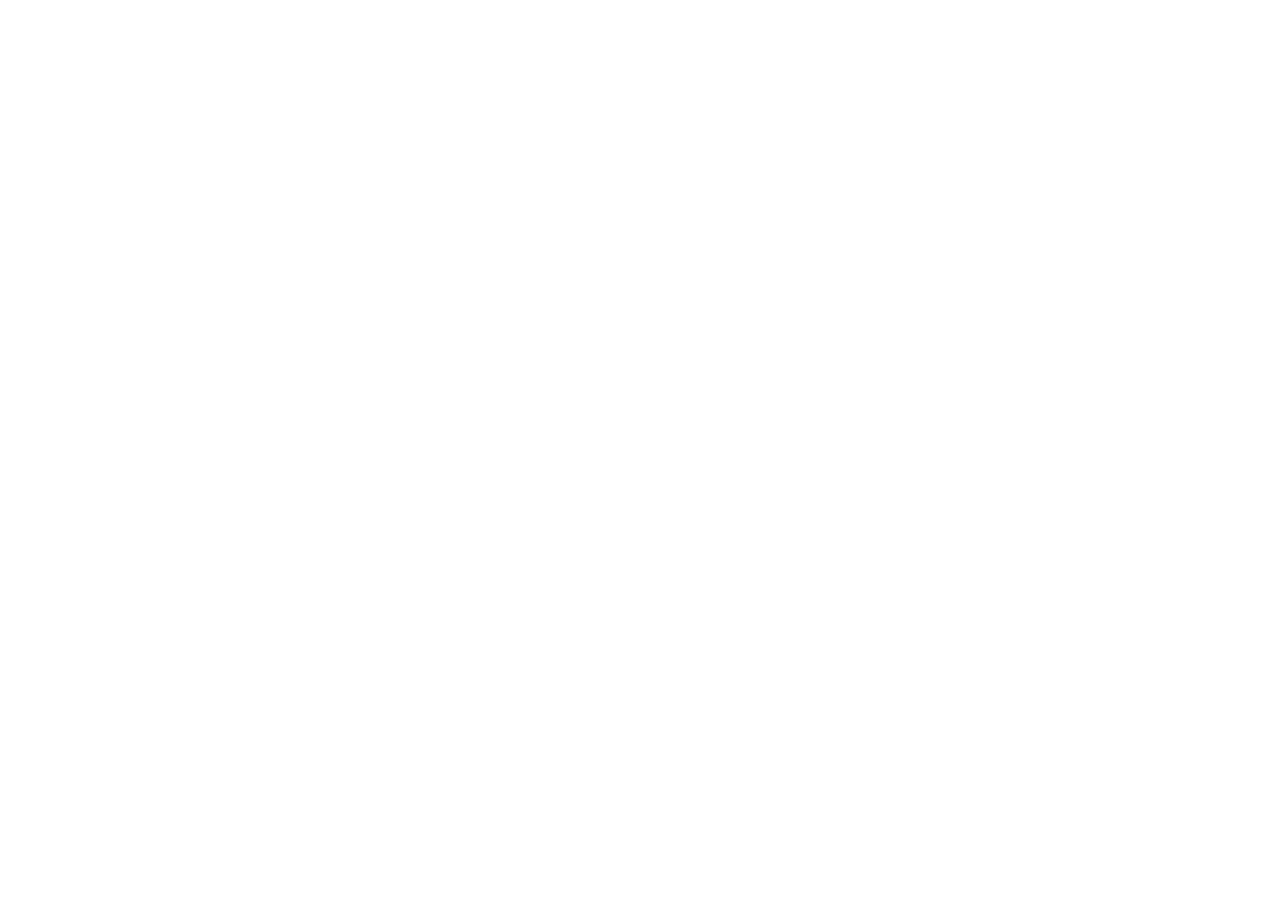
==== aboutPlace.html @ 2fb47739 "about place file" ====
<!DOCTYPE html>
<html lang="en">
<head>
    <meta charset="UTF-8">
    <meta http-equiv="X-UA-Compatible" content="IE=edge">
    <meta name="viewport" content="width=device-width, initial-scale=1.0">
    <link rel="stylesheet" href="aboutPlace.css">
    <link rel="stylesheet" href="general.css">
    <title>Document</title>
</head>
<body>
    
</body>
</html>
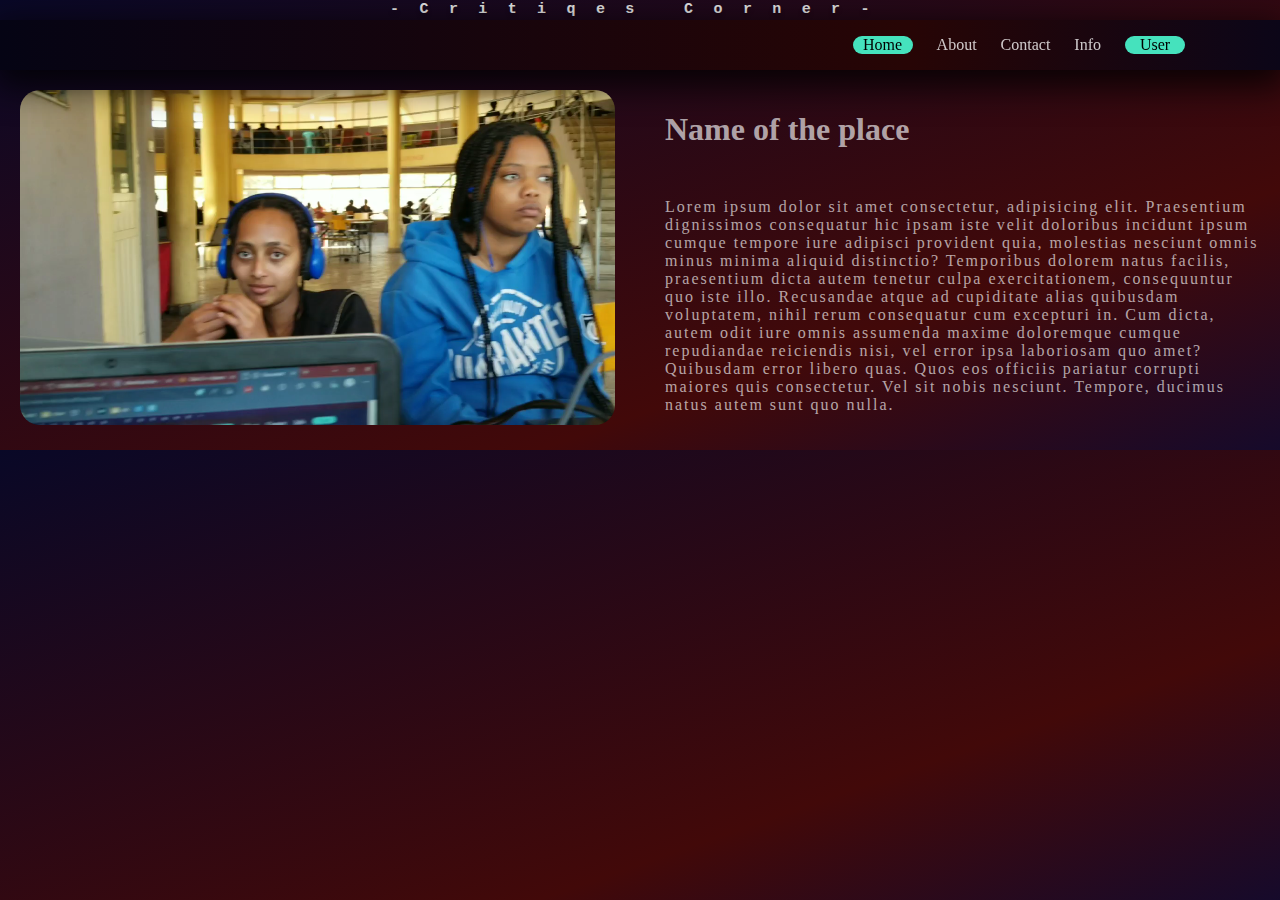
==== commit 592837d0: "video inserted" ====
--- a/aboutPlace.html
+++ b/aboutPlace.html
@@ -9,6 +9,46 @@
     <title>Document</title>
 </head>
 <body>
-    
+    <header>
+        <div class="header">
+            -Critiqes Corner-
+        </div>
+    </header>
+    <nav>
+        <div class="topNav">
+            <input type="checkbox" name="" class="chk">
+            <button class="btn-berger" value="clicked">
+                <img src="./resources/images/burger.svg" alt="" class="burger">
+                <!-- <img src="./resources/images/burger.svg" alt=""> -->
+            </button>
+            <div class="logo-srch">
+
+                <div class="icon">
+                    <img src="/projects/review site repo/review-site/resources/images/Group 2.svg" alt="">
+                </div>
+            </div>
+            <div class="links">
+                
+                <a href="index.html" class="user-top" >Home</a>
+                <a href="http://" target="_blank" rel="noopener noreferrer">About</a>
+                <a href="http://" target="_blank" rel="noopener noreferrer">Contact</a>
+                <a href="http://" target="_blank" rel="noopener noreferrer">Info</a>
+                <a href="User.html" class="user-top" >User</a>
+            </div>
+        </div>
+    </nav>
+    <main>
+        <div class="main-top">
+            <div class="main-top-left">
+                <div class="video">
+                    <video src="./resources/images/video_2023-02-06_17-05-27.mp4" class = "main-top-left-video" autoplay loop width="100%"></video>
+                </div>
+            </div>
+            <div class="main-top-right">
+                <h1>Name of the place</h1>
+                <p>Lorem ipsum dolor sit amet consectetur, adipisicing elit. Praesentium dignissimos consequatur hic ipsam iste velit doloribus incidunt ipsum cumque tempore iure adipisci provident quia, molestias nesciunt omnis minus minima aliquid distinctio? Temporibus dolorem natus facilis, praesentium dicta autem tenetur culpa exercitationem, consequuntur quo iste illo. Recusandae atque ad cupiditate alias quibusdam voluptatem, nihil rerum consequatur cum excepturi in. Cum dicta, autem odit iure omnis assumenda maxime doloremque cumque repudiandae reiciendis nisi, vel error ipsa laboriosam quo amet? Quibusdam error libero quas. Quos eos officiis pariatur corrupti maiores quis consectetur. Vel sit nobis nesciunt. Tempore, ducimus natus autem sunt quo nulla.</p>
+            </div>
+        </div>
+    </main>
 </body>
 </html>--- a/aboutPlace.css
+++ b/aboutPlace.css
@@ -0,0 +1,139 @@
+body{
+    margin: 0px;
+    padding: 0px;
+    box-sizing: border-box;
+    height: 100%;
+    width: 100%;
+
+    /* background-color: #db89896e; */
+    /* background-color: rgba(0, 0, 0, 0.945); */
+    background: linear-gradient(to bottom right, rgb(9, 8, 39) 0%, rgb(66, 9, 9) 71%, rgb(22, 10, 43) 100%);
+
+    /* display: flex;
+    flex-direction: column; */
+    overflow: hidden;
+    overflow-y: scroll;
+}
+.header{
+    text-align: center;
+
+    font-family:'Courier New', Courier, monospace;
+    font-style: normal;
+    font-weight: 600;
+    font-size: 15px;
+    line-height: 20px;
+    /* identical to box height */
+    letter-spacing: 1.36em;
+
+    color: #e4e4e4;
+
+    text-shadow: 0px 4px 4px rgba(0, 0, 0, 0.25);
+}
+nav{
+    position: sticky;
+    top: 0;
+    z-index: 1;
+}
+.topNav{
+    height: 50px;
+    /* background: #272727; */
+    background: linear-gradient(to right, rgb(5, 4, 20) 0%, rgb(39, 5, 5) 71%, rgb(12, 6, 24) 100%);
+    box-shadow: 0px 11px 34px 5px rgba(0, 0, 0, 0.795);
+
+    /* position: relative; */
+    display: flex;
+    justify-content: space-between;
+    align-items: center;
+    z-index: 1;
+}
+
+.topNav > .links{
+    z-index: 100;
+}
+.topNav > .links >a:hover{
+    color: white;
+    filter: blur(.5px);
+}
+.logo-srch{
+    display: flex;
+    align-items: center;
+}
+.icon > img{
+    /* top: 5px;
+    left: 25px; */
+    /* position: absolute; */
+    padding: 5px 0px 0px 25px;
+    height: 80%;
+    justify-self: start;
+}
+.search-top{
+    margin-left: 30px;
+}
+.search-top > input{
+    background: #D9D9D9;
+    box-shadow: inset 9px 9px 8px rgba(0, 0, 0, 0.47);
+    border: none;
+    border-radius: 11px;
+}
+.links{
+    color: rgba(255, 255, 255, 0.712);
+    margin-right: 85px;
+}
+.links > *{
+    margin: 0px 10px;
+}
+.links a{
+    text-decoration: none;
+    color: rgba(255, 255, 255, 0.781);
+}
+.links > .user-top{
+    display: inline-block;
+    border: none;
+    text-align: center;
+    color: #000000;
+    width: 60px;
+    background: #45E2BD;
+    border-radius: 48px;
+}
+
+.burger, .btn-berger{
+    background-color: transparent;
+    margin-right: 20px;
+    order: 3;
+    border: none;
+    width: 20px;
+    display: none;
+}
+.chk{
+    position: absolute;
+    right: 10px;
+    top: -5px;
+    width: 20px;
+    height: 50px;
+    display: none;
+}
+
+
+/* main */
+
+.main-top{
+    display: flex;
+    padding: 20px;
+}
+.main-top-left{
+    display: flex;
+    flex-direction: column;
+    flex: 1;
+}
+.main-top-right{
+    margin-left: 50px;
+    color: rgba(255, 255, 255, 0.644);
+    flex: 1;
+}
+.main-top-right > p{
+    margin-top: 50px;
+    letter-spacing: 2px;
+}
+.video > video{
+    border-radius: 20px;
+}
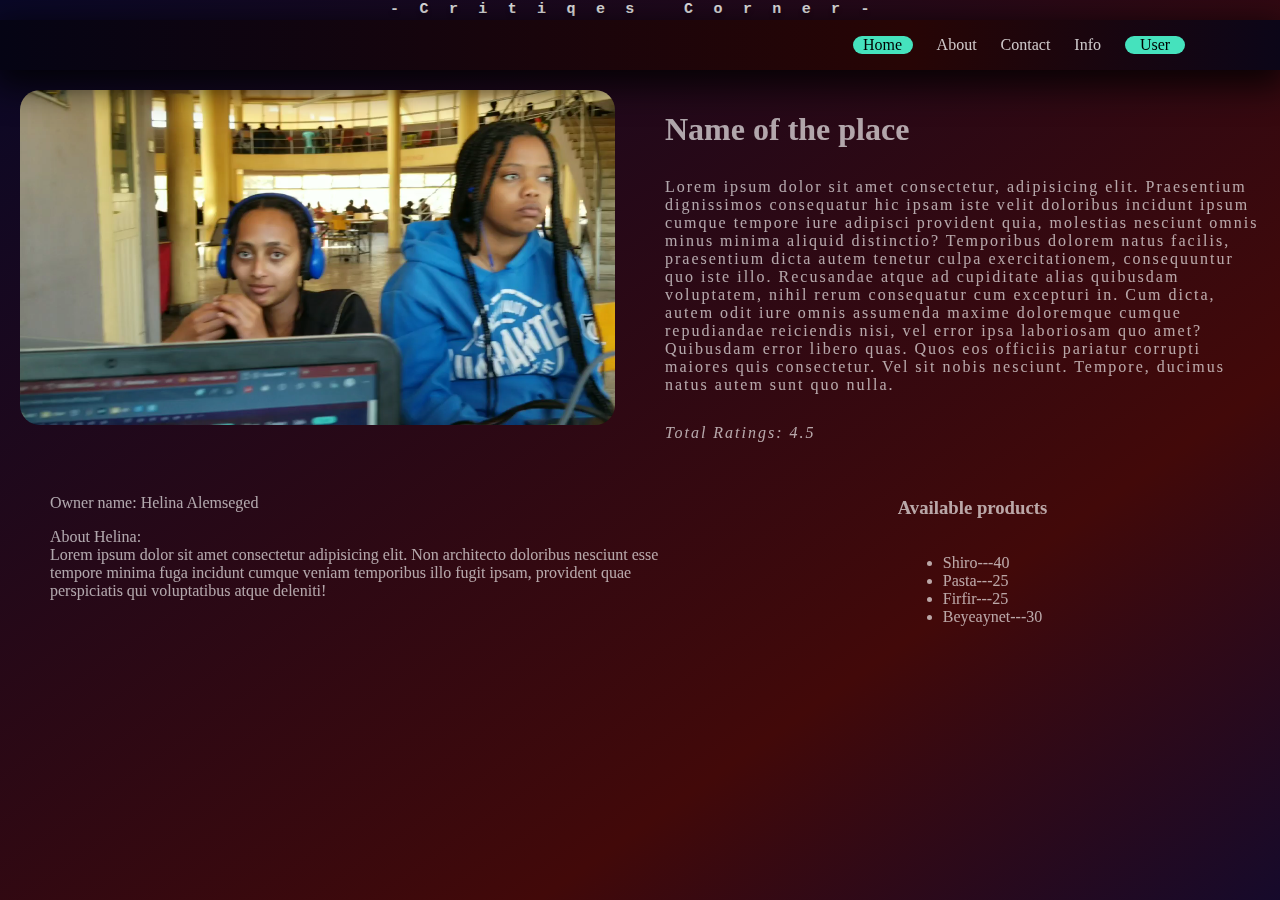
==== commit 4e5c8223: "customer page" ====
--- a/aboutPlace.html
+++ b/aboutPlace.html
@@ -47,6 +47,22 @@
             <div class="main-top-right">
                 <h1>Name of the place</h1>
                 <p>Lorem ipsum dolor sit amet consectetur, adipisicing elit. Praesentium dignissimos consequatur hic ipsam iste velit doloribus incidunt ipsum cumque tempore iure adipisci provident quia, molestias nesciunt omnis minus minima aliquid distinctio? Temporibus dolorem natus facilis, praesentium dicta autem tenetur culpa exercitationem, consequuntur quo iste illo. Recusandae atque ad cupiditate alias quibusdam voluptatem, nihil rerum consequatur cum excepturi in. Cum dicta, autem odit iure omnis assumenda maxime doloremque cumque repudiandae reiciendis nisi, vel error ipsa laboriosam quo amet? Quibusdam error libero quas. Quos eos officiis pariatur corrupti maiores quis consectetur. Vel sit nobis nesciunt. Tempore, ducimus natus autem sunt quo nulla.</p>
+                <p><em> Total Ratings: 4.5</em></p>
+            </div>
+        </div>
+        <div class="main-bottom">
+            <div class="main-bottom-left">
+                <p>Owner name: Helina Alemseged</p>
+                <p>About Helina: <br> Lorem ipsum dolor sit amet consectetur adipisicing elit. Non architecto doloribus nesciunt esse tempore minima fuga incidunt cumque veniam temporibus illo fugit ipsam, provident quae perspiciatis qui voluptatibus atque deleniti!</p>
+            </div>
+            <div class="main-bottom-right">
+                <h3>Available products</h3>
+                <ul>
+                    <li>Shiro---40</li>
+                    <li>Pasta---25</li>
+                    <li>Firfir---25</li>
+                    <li>Beyeaynet---30</li>
+                </ul>
             </div>
         </div>
     </main>
--- a/aboutPlace.css
+++ b/aboutPlace.css
@@ -2,7 +2,7 @@
     margin: 0px;
     padding: 0px;
     box-sizing: border-box;
-    height: 100%;
+    height: 100vh;
     width: 100%;
 
     /* background-color: #db89896e; */
@@ -115,7 +115,14 @@
 
 
 /* main */
-
+main{
+    display: flex;
+    flex-direction: column;
+    justify-content: center;
+    align-items: center;
+    color: rgba(255, 255, 255, 0.644);
+    width: 100%;
+}
 .main-top{
     display: flex;
     padding: 20px;
@@ -131,9 +138,22 @@
     flex: 1;
 }
 .main-top-right > p{
-    margin-top: 50px;
+    margin-top: 30px;
     letter-spacing: 2px;
 }
 .video > video{
     border-radius: 20px;
 }
+.main-bottom{
+    display: flex;
+}
+.main-bottom-left{
+    margin-left: 50px;
+    flex: 1;
+}
+.main-bottom-right{
+    flex: 1;
+    display: flex;
+    flex-direction: column;
+    align-items: center;
+}
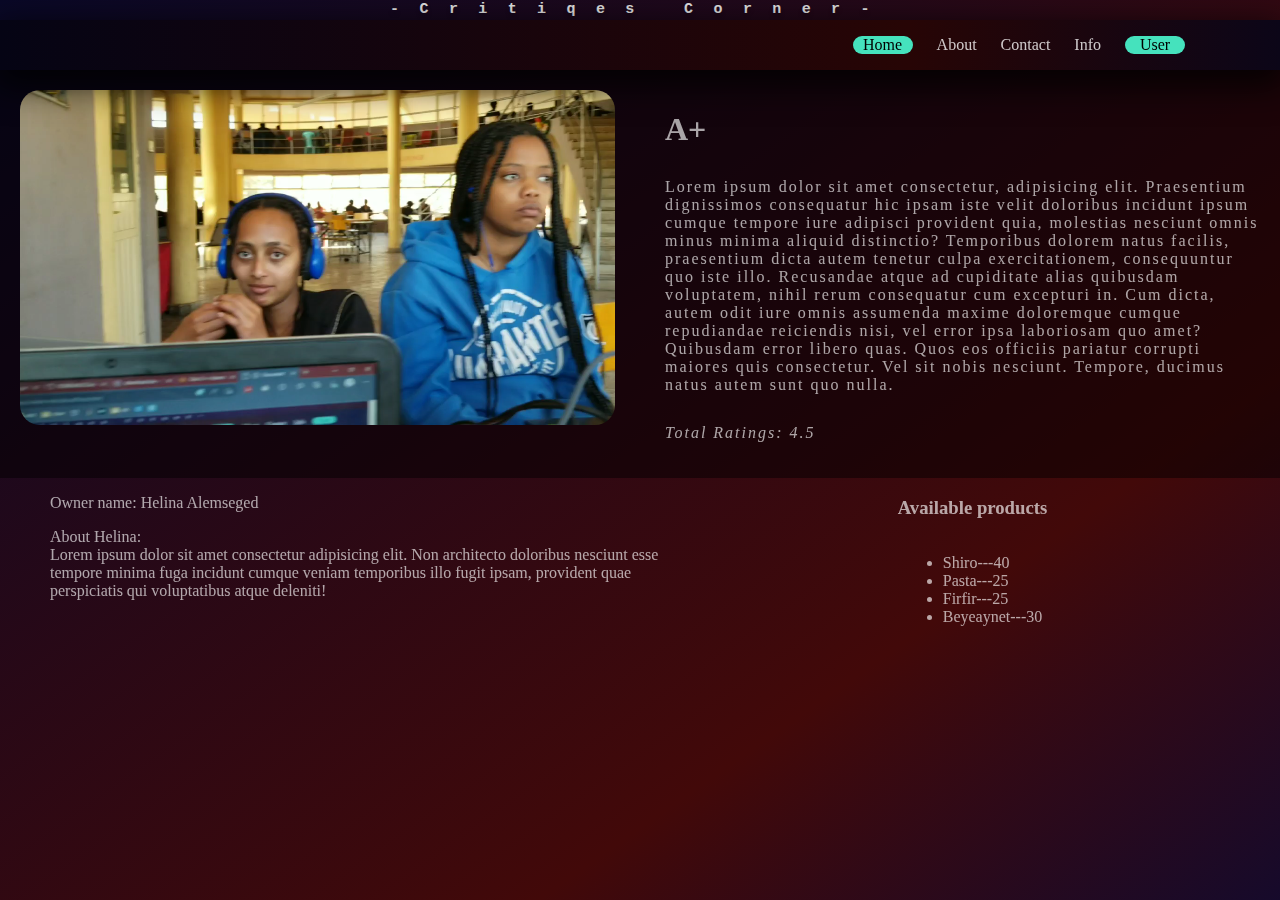
==== commit c6f28ba6: "add place" ====
--- a/aboutPlace.html
+++ b/aboutPlace.html
@@ -45,7 +45,7 @@
                 </div>
             </div>
             <div class="main-top-right">
-                <h1>Name of the place</h1>
+                <h1>A+</h1>
                 <p>Lorem ipsum dolor sit amet consectetur, adipisicing elit. Praesentium dignissimos consequatur hic ipsam iste velit doloribus incidunt ipsum cumque tempore iure adipisci provident quia, molestias nesciunt omnis minus minima aliquid distinctio? Temporibus dolorem natus facilis, praesentium dicta autem tenetur culpa exercitationem, consequuntur quo iste illo. Recusandae atque ad cupiditate alias quibusdam voluptatem, nihil rerum consequatur cum excepturi in. Cum dicta, autem odit iure omnis assumenda maxime doloremque cumque repudiandae reiciendis nisi, vel error ipsa laboriosam quo amet? Quibusdam error libero quas. Quos eos officiis pariatur corrupti maiores quis consectetur. Vel sit nobis nesciunt. Tempore, ducimus natus autem sunt quo nulla.</p>
                 <p><em> Total Ratings: 4.5</em></p>
             </div>
--- a/aboutPlace.css
+++ b/aboutPlace.css
@@ -124,6 +124,7 @@
     width: 100%;
 }
 .main-top{
+    background-color: rgba(0, 0, 0, 0.466);
     display: flex;
     padding: 20px;
 }
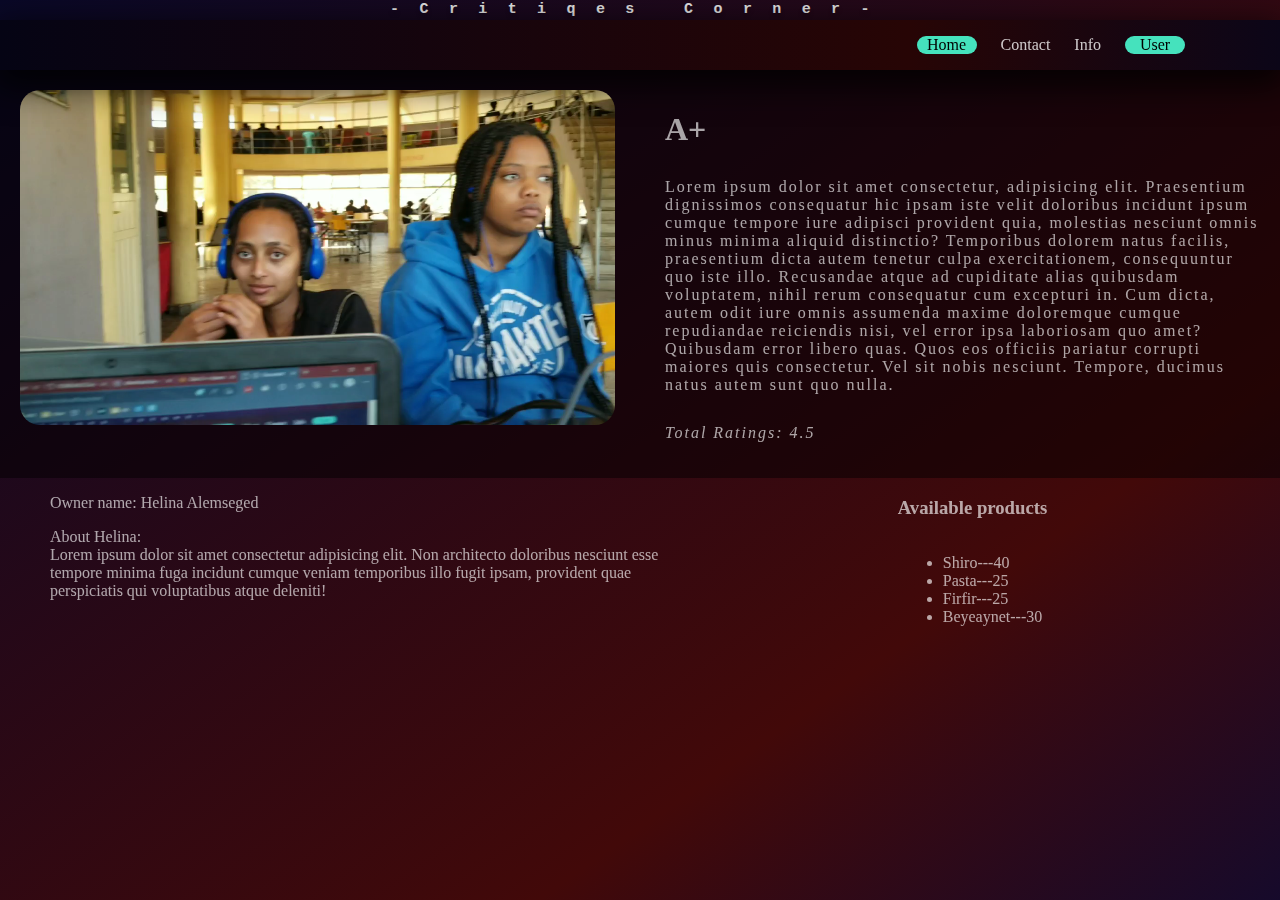
==== commit 1466083a: "add place update" ====
--- a/aboutPlace.html
+++ b/aboutPlace.html
@@ -30,9 +30,8 @@
             <div class="links">
                 
                 <a href="index.html" class="user-top" >Home</a>
-                <a href="http://" target="_blank" rel="noopener noreferrer">About</a>
-                <a href="http://" target="_blank" rel="noopener noreferrer">Contact</a>
-                <a href="http://" target="_blank" rel="noopener noreferrer">Info</a>
+                <a href="contactUs.html">Contact</a>
+                <a href="http://">Info</a>
                 <a href="User.html" class="user-top" >User</a>
             </div>
         </div>
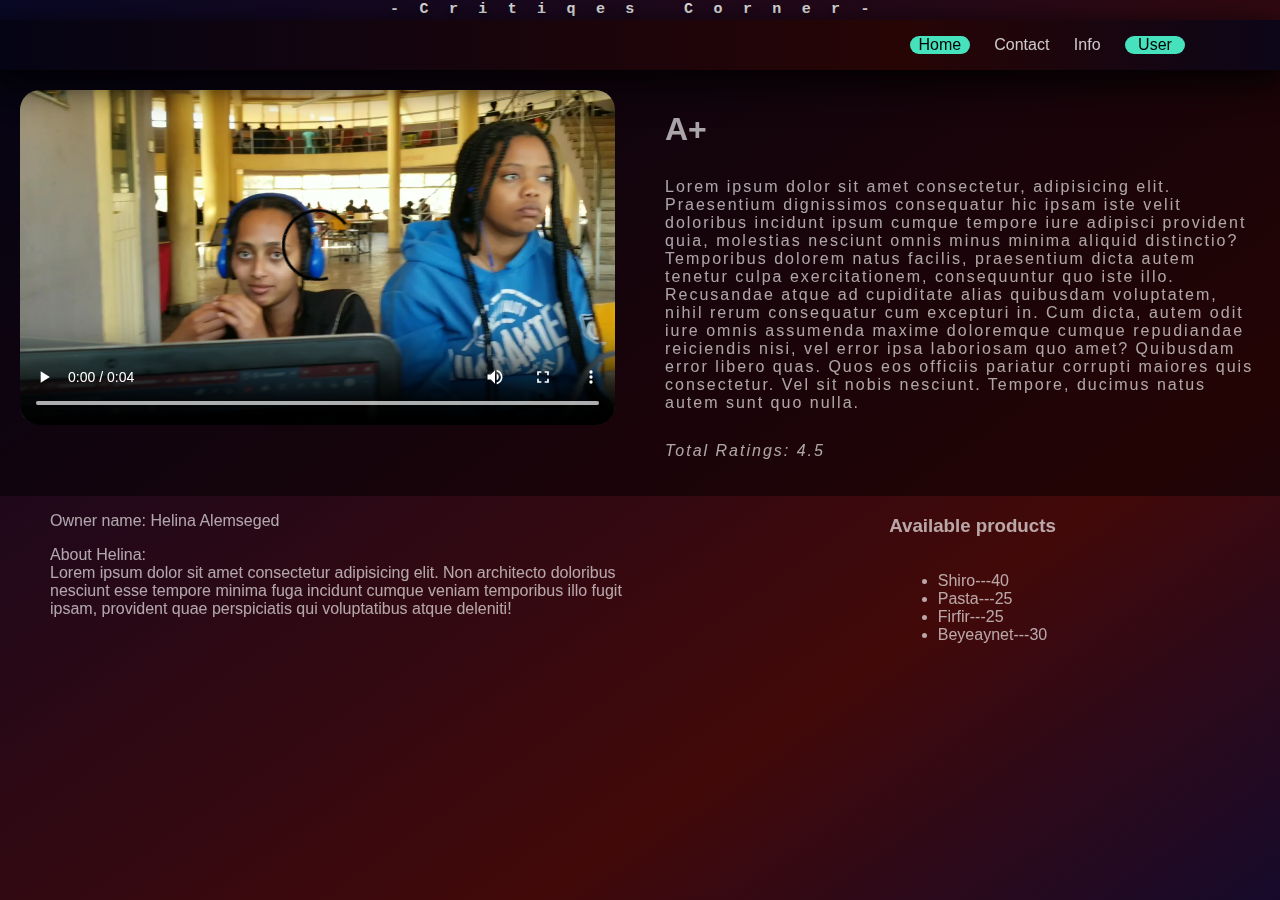
==== commit c0ab6185: "final update" ====
--- a/aboutPlace.html
+++ b/aboutPlace.html
@@ -40,7 +40,7 @@
         <div class="main-top">
             <div class="main-top-left">
                 <div class="video">
-                    <video src="./resources/images/video_2023-02-06_17-05-27.mp4" class = "main-top-left-video" autoplay loop width="100%"></video>
+                    <video src="./resources/images/video_2023-02-06_17-05-27.mp4" class = "main-top-left-video" autoplay loop width="100%" controls></video>
                 </div>
             </div>
             <div class="main-top-right">
--- a/aboutPlace.css
+++ b/aboutPlace.css
@@ -158,3 +158,76 @@
     flex-direction: column;
     align-items: center;
 }
+
+.burger, .btn-berger{
+    background-color: transparent;
+    margin-right: 20px;
+    order: 3;
+    border: none;
+    width: 20px;
+    display: none;
+}
+.chk{
+    position: absolute;
+    right: 10px;
+    top: -5px;
+    width: 20px;
+    height: 50px;
+    display: none;
+}
+@media (max-width: 1000px){
+    .header{
+        display: none;
+    }
+    .topNav{
+        height: 50px;
+    }
+    .links{
+        position: absolute;
+        top: -150px;
+        right: -100px;
+        align-items: flex-end;
+        display: flex;
+        flex-direction: column;
+        margin-top: 200px;
+        margin-right: 5px;
+        /* background-color: rgba(0, 0, 0, 0.774); */
+        background: #1b1b1bfb;
+        padding: 20px 10px;
+        /* box-sizing: border-box; */
+        /* display: none; */
+    }
+    .links > a {
+        box-sizing: border-box;
+        padding: 10px;
+        margin: 5px 0px;
+        text-align: center;
+        padding-right: 10px;
+        width: 100%;
+    }
+    .links > a:hover{
+        background-color: rgb(49, 49, 49);
+        border: solid 1px rgb(219, 219, 219);
+        border-width: 0px 1px;
+    }
+    .links >.user-top{
+        background-color: transparent;
+        width: 100%;
+        text-align: center;
+        border-radius: 0;
+        color: white;
+    }
+    .btn-berger, .burger{
+        display: inline-block;
+    }
+    .chk{
+        display: inline-block;
+        opacity: 0;
+    }
+    .chk:checked ~ .links{
+        right: -10px;
+    }
+    .main-top, .main-bottom{
+        flex-direction: column;
+    }
+}--- a/general.css
+++ b/general.css
@@ -0,0 +1,3 @@
+*{
+    font-family: 'Gill Sans', 'Gill Sans MT', Calibri, 'Trebuchet MS', sans-serif;
+}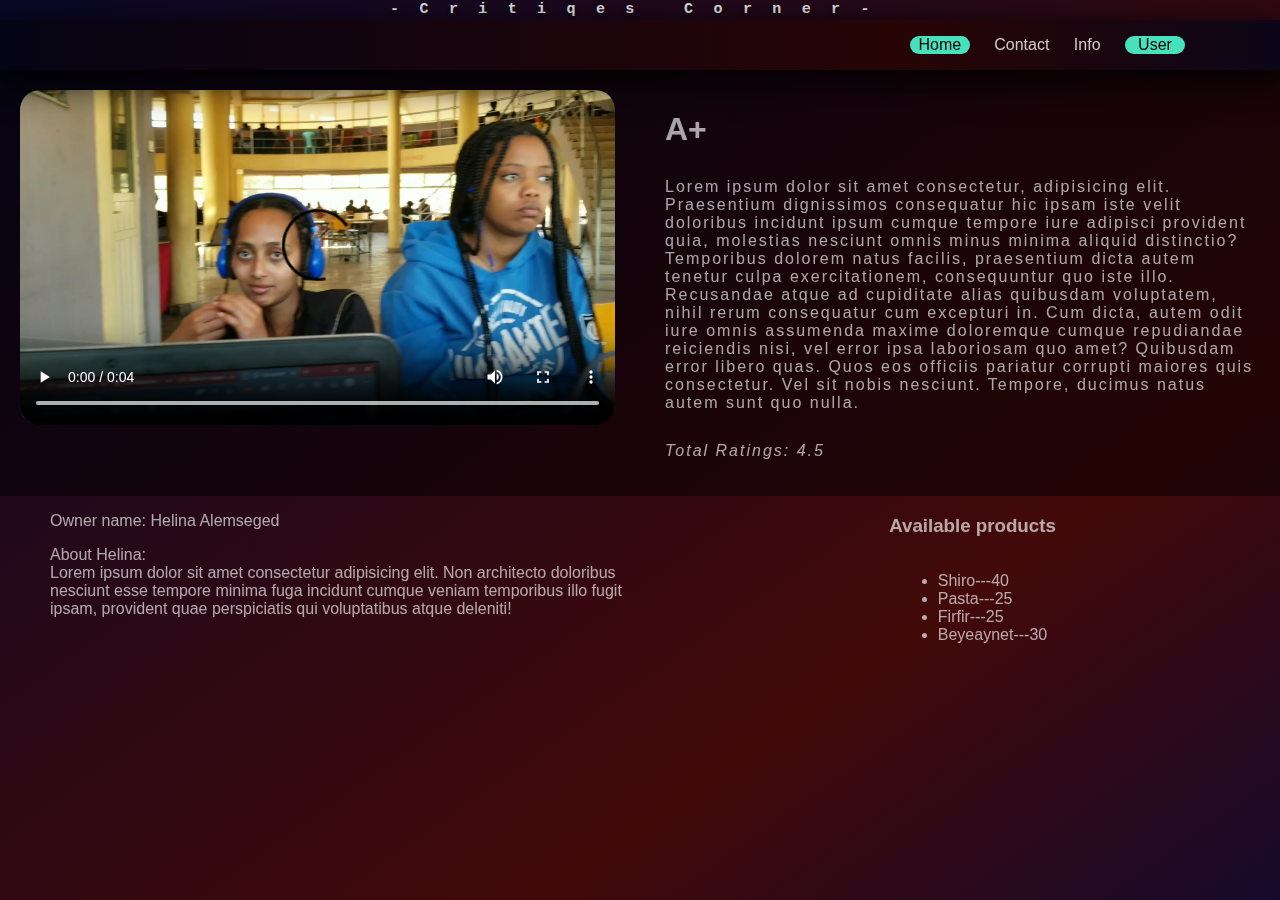
==== commit 41410051: "meta headers" ====
--- a/aboutPlace.html
+++ b/aboutPlace.html
@@ -4,6 +4,16 @@
     <meta charset="UTF-8">
     <meta http-equiv="X-UA-Compatible" content="IE=edge">
     <meta name="viewport" content="width=device-width, initial-scale=1.0">
+    <!-- <meta http-equiv="refresh" content="30"> refresh content every 30 secinds -->
+    <meta name="googlebot" content=”notranslate” />
+    <meta name="format-detection" content="telephone=yes"/>
+
+    <meta property="og:locale" content="en-US">
+    <meta property="og:title" content="Review site" />
+    <meat property="og:type" content="website" />
+    <meta property="og:description" content="This is a review site where you can see information about a place and interact with people who have been there in the past.">
+    <meta property="og:site_name" content="Critiqes Corner" />
+
     <link rel="stylesheet" href="aboutPlace.css">
     <link rel="stylesheet" href="general.css">
     <title>Document</title>
